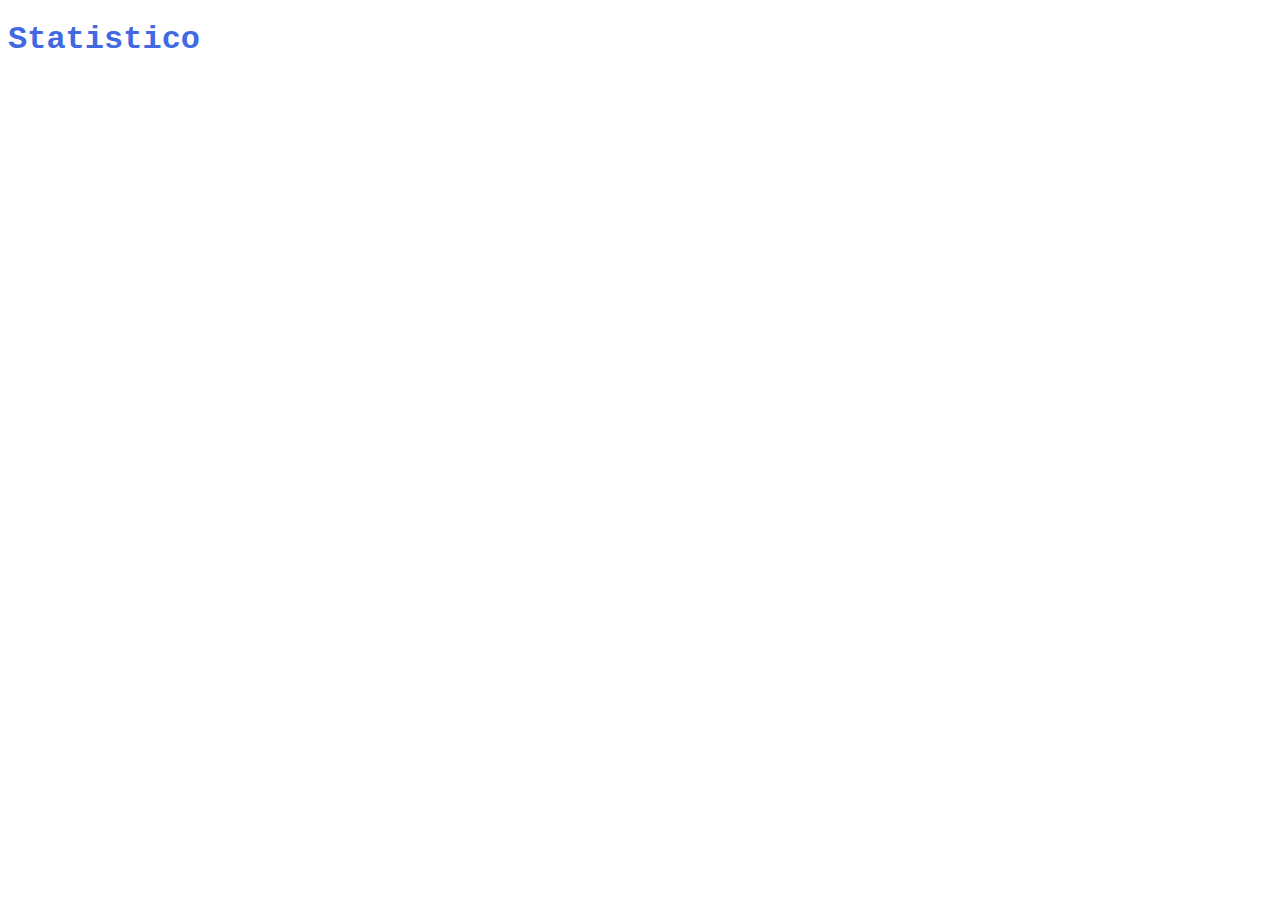
==== frontend/statistic.html @ 7c47d040 "frontend skeleton" ====
<!DOCTYPE html>
<html>
<head>
<style> 
.title {
    font-family:'Courier New', Courier, monospace;
    color:royalblue;
    font-size: 200;
}
#objects{
    /* display: flex;
    flex-direction: column; */
    width: 12%;
}
.counter-class{
    width: 20%;
}

</style>    
<meta charset="UTF-8">
<title>Statistico</title>
</head>
<body>

<h1><div class="title">Statistico</div></h1>

<div id="objects"> </div>

<script defer src="statistic.js"></script>
</body>
</html>
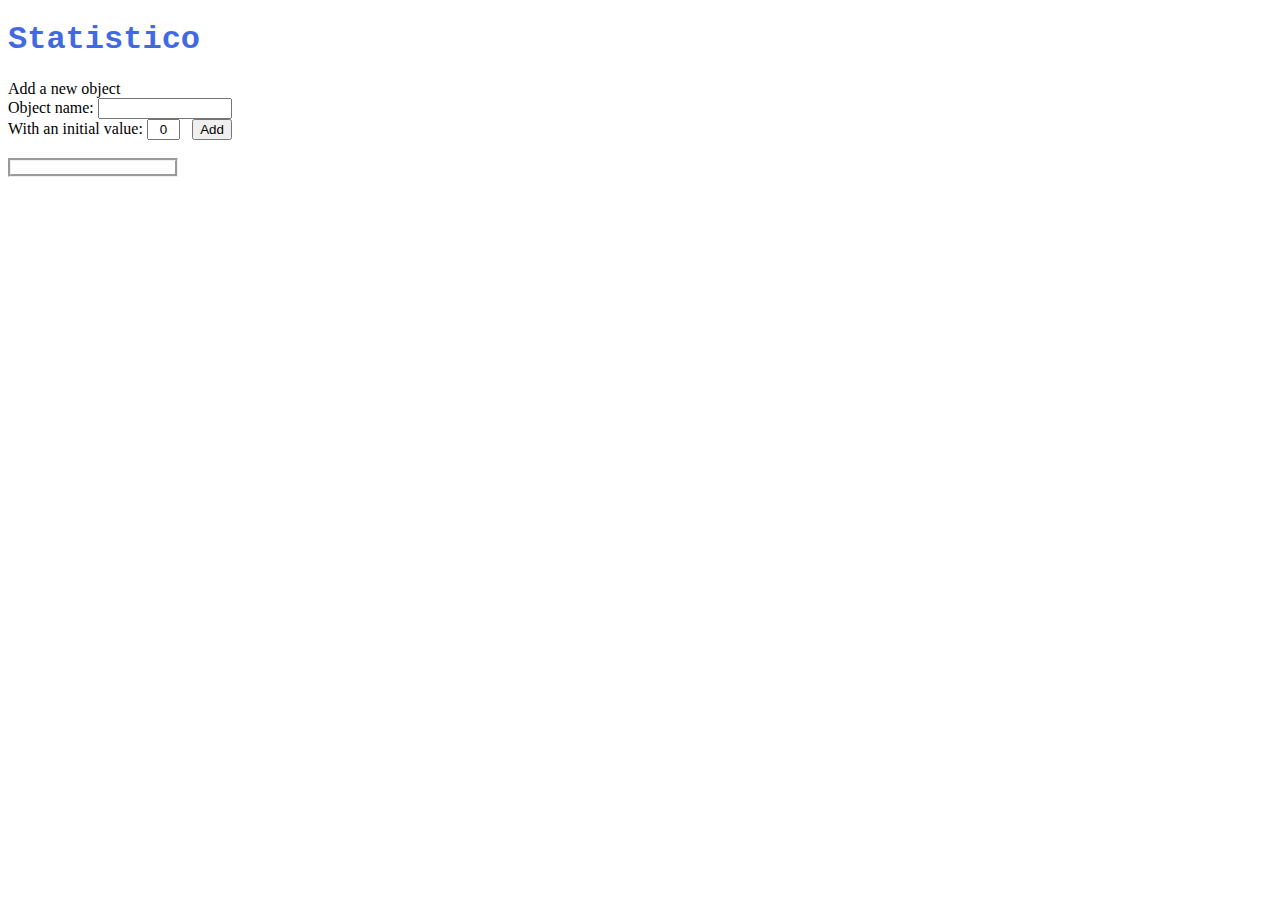
==== commit c7a61df1: "object delete,add" ====
--- a/frontend/statistic.html
+++ b/frontend/statistic.html
@@ -11,11 +11,39 @@
     /* display: flex;
     flex-direction: column; */
     width: 12%;
+    border-style:groove;
+    padding: 0.5%;
+}
+.separate-object{
+    border-style:dotted;
+    padding: 3%;
 }
 .counter-class{
-    width: 20%;
+    width: 18%;
+    text-align: center;
 }
-
+#counter{
+    width: 2%;
+    text-align: center;
+}
+.button-decr{
+    width: 11%;
+}
+#objName{
+    width: 10%;
+}
+.delete-class{
+    background-color: #f44336;
+    border: none;
+    color: white;
+    /* padding: 15px 32px; */
+    text-align: center;
+    text-decoration: none;
+    display: inline-block;
+    font-size: 15px;
+    margin: 4px 2px;
+    cursor: pointer;
+}
 </style>    
 <meta charset="UTF-8">
 <title>Statistico</title>
@@ -23,6 +51,17 @@
 <body>
 
 <h1><div class="title">Statistico</div></h1>
+<h2><div id="stat_name"> </div></h2>
+<form id="add">
+    <div>Add a new object <br> Object name:
+    <input type="text" id="objName" name="objName"><br>
+     With an initial value:
+    <input type="text" id="counter" name="counter" value="0">
+     &nbsp;
+    <input type="submit" value="Add">
+    </div> 
+</form>
+<br>
 
 <div id="objects"> </div>
 
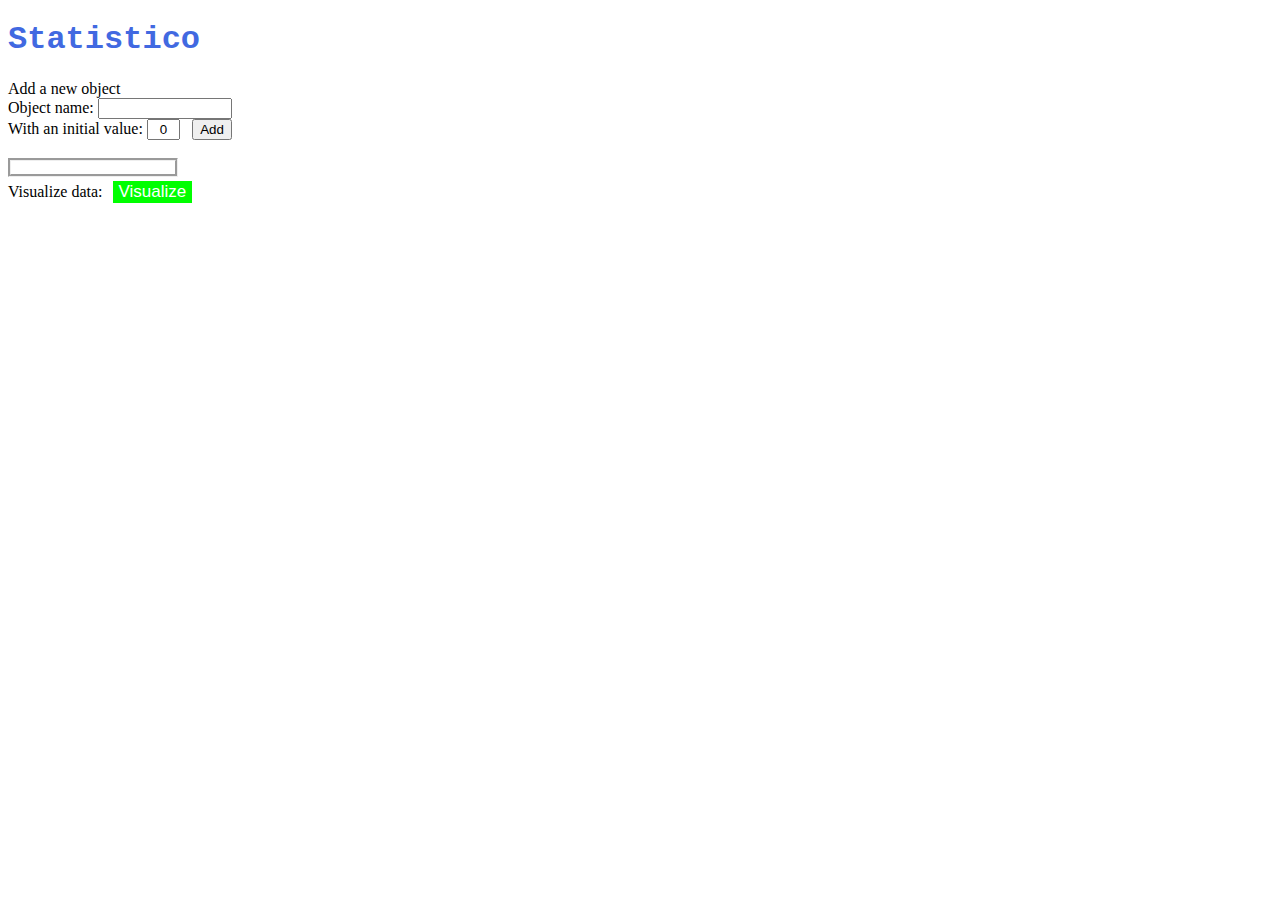
==== commit d36a7400: "chart functionality" ====
--- a/frontend/statistic.html
+++ b/frontend/statistic.html
@@ -44,6 +44,17 @@
     margin: 4px 2px;
     cursor: pointer;
 }
+.vis-class{
+    background-color: lime;
+    border: none;
+    color: white;
+    text-align: center;
+    text-decoration: none;
+    display: inline-block;
+    font-size: 17px;
+    margin: 4px 2px;
+    cursor: pointer;
+}
 </style>    
 <meta charset="UTF-8">
 <title>Statistico</title>
@@ -64,7 +75,13 @@
 <br>
 
 <div id="objects"> </div>
-
+<!-- <form id="visualize"> -->
+    <div>Visualize data:&nbsp;
+        
+    <button id="visualize" type="button" class="vis-class">Visualize</button>
+    </div> 
+<!-- </form> -->
+<div id="chart" ></div>
 <script defer src="statistic.js"></script>
 </body>
 </html> 